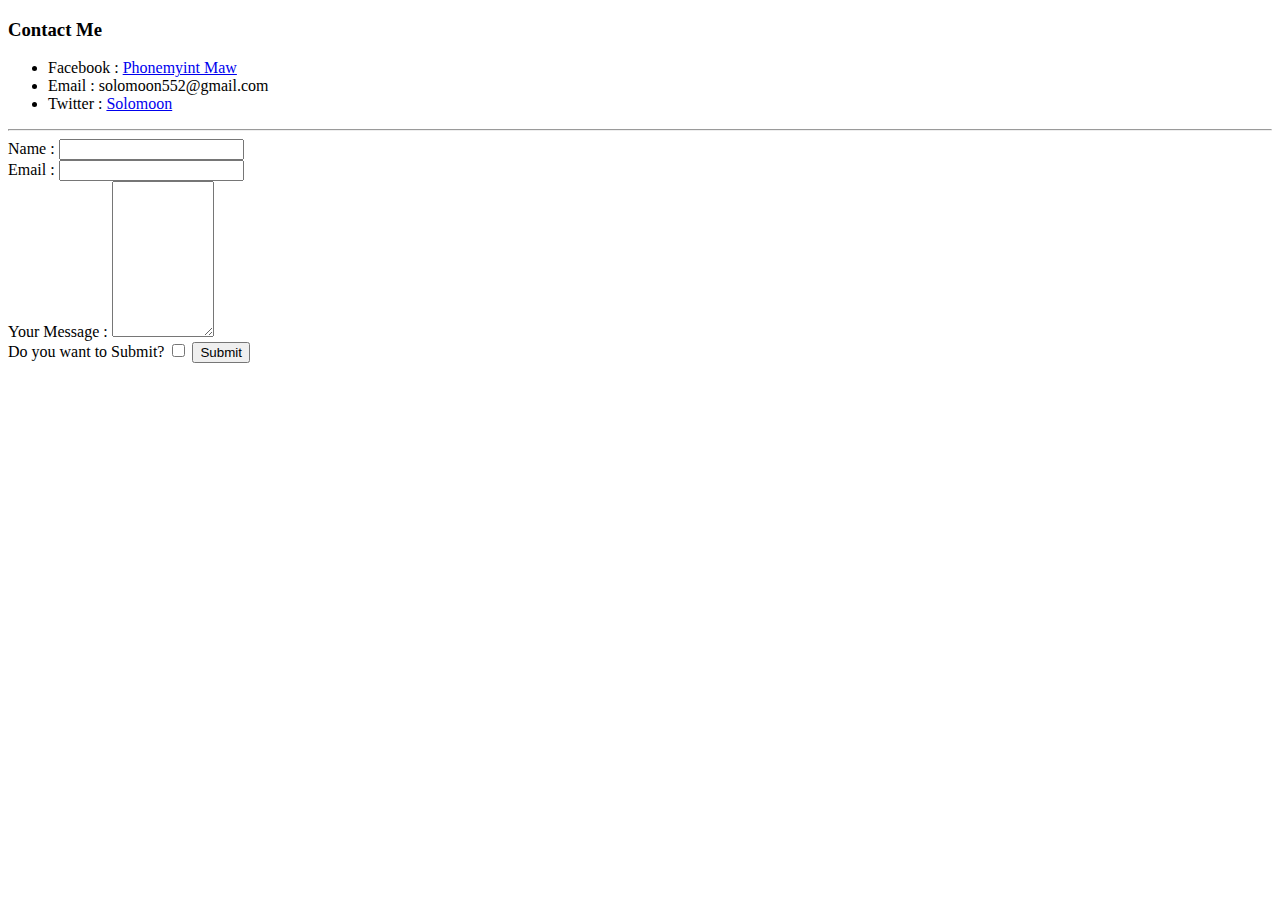
==== contact.html @ f5d13313 "Add Initial cv website files" ====
<!DOCTYPE html>
<html lang="en" dir="ltr">
  <head>
    <meta charset="utf-8">
    <title>Contact Me</title>
  </head>
  <body>
    <h3>Contact Me</h3>
    <ul>
      <li>Facebook : <a href="https://www.facebook.com/profile.php?id=100010694718528">Phonemyint Maw</a></li>
      <li>Email : solomoon552@gmail.com</li>
      <li>Twitter : <a href="https://twitter.com/solomoon_552">Solomoon</a></li>
    </ul>
    <hr>
    <form class="" action="mailto:solomoon552@gmail.com" method="post" enctype="text/plain">
      <label>Name : </label>
      <input type="text" name="yourName" value="">
      <br>
      <label>Email : </label>
      <input type="email" name="yourEmail" value="">
      <br>
      <label>Your Message : </label>
      <textarea name="yourMessage" rows="10" cols="10"></textarea>
      <br>
      <label>Do you want to Submit?</label>
      <input type="checkbox" name="" value="">
      <input type="submit" name="" value="Submit">
    </form>
  </body>
</html>
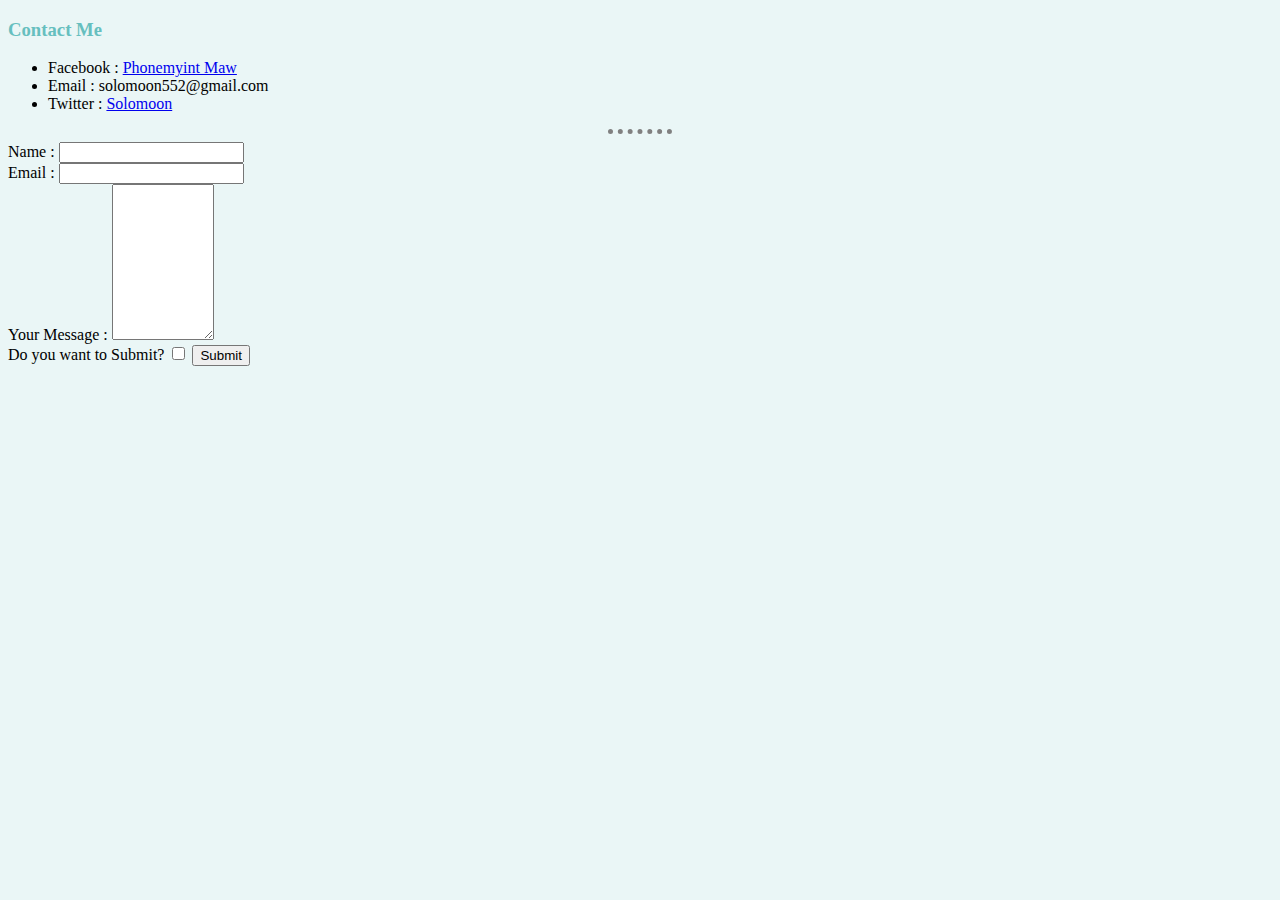
==== commit 602efae7: "Update contact.html" ====
--- a/contact.html
+++ b/contact.html
@@ -3,6 +3,7 @@
   <head>
     <meta charset="utf-8">
     <title>Contact Me</title>
+    <link rel="stylesheet" href="styles.css">
   </head>
   <body>
     <h3>Contact Me</h3>
--- a/styles.css
+++ b/styles.css
@@ -0,0 +1,16 @@
+body{
+  background-color: #eaf6f6;
+}
+h1 {
+  color: #66bfbf;
+}
+h3 {
+  color: #66bfbf;
+}
+hr{
+  border-style: none;
+  border-top-style: dotted;
+  border-color: grey;
+  border-width: 5px;
+  width: 5%;
+}
